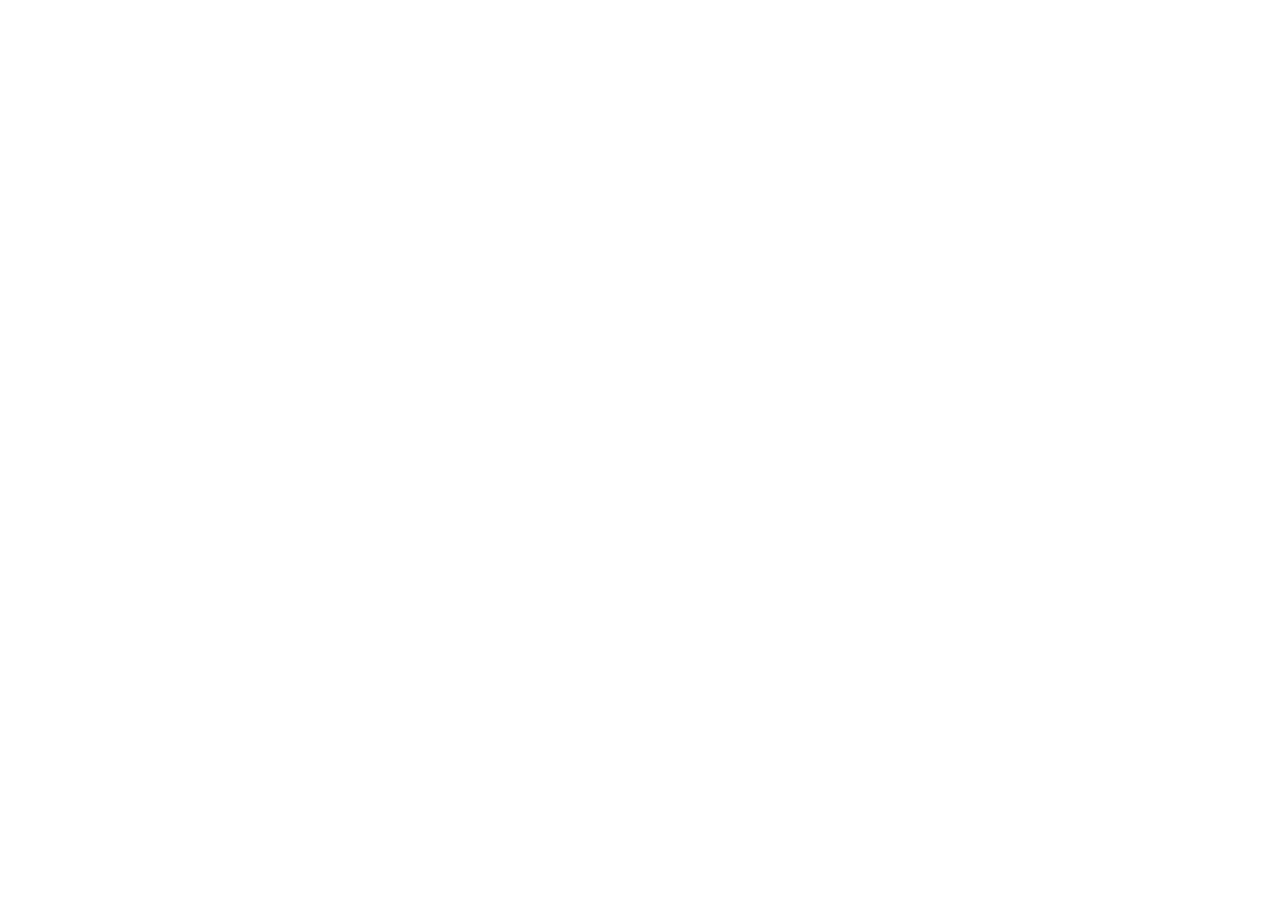
==== virtual-music-kit/index.html @ cd9fff53 "feat: add basic project template" ====
<!DOCTYPE html>
<html lang="en">
<head>
  <!-- Meta tags -->
  <meta charset="UTF-8">
  <meta name="viewport" content="width=device-width, initial-scale=1.0">
  <!-- CSS Import -->
  <link rel="stylesheet" href="style.css">
  <!-- Favicon -->
  <link rel="icon" href="assets/svg/guitar-neck.svg">
  <!-- Title -->
  <title>Simple Guitar</title>
</head>
<body>
<script src="index.js" type="module"></script>
</body>
</html>
---- virtual-music-kit/style.css ----
/*! modern-normalize v3.0.1 | MIT License | https://github.com/sindresorhus/modern-normalize */
/*
Document
========
*/
/**
Use a better box model (opinionated).
*/
*,
::before,
::after {
  box-sizing: border-box;
}

html {
  /* Improve consistency of default fonts in all browsers. (https://github.com/sindresorhus/modern-normalize/issues/3) */
  font-family: system-ui, "Segoe UI", Roboto, Helvetica, Arial, sans-serif, "Apple Color Emoji", "Segoe UI Emoji";
  line-height: 1.15; /* 1. Correct the line height in all browsers. */
  -webkit-text-size-adjust: 100%; /* 2. Prevent adjustments of font size after orientation changes in iOS. */
  tab-size: 4; /* 3. Use a more readable tab size (opinionated). */
}

/*
Sections
========
*/
body {
  margin: 0; /* Remove the margin in all browsers. */
}

/*
Text-level semantics
====================
*/
/**
Add the correct font weight in Chrome and Safari.
*/
b,
strong {
  font-weight: bolder;
}

/**
1. Improve consistency of default fonts in all browsers. (https://github.com/sindresorhus/modern-normalize/issues/3)
2. Correct the odd 'em' font sizing in all browsers.
*/
code,
kbd,
samp,
pre {
  font-family: ui-monospace, SFMono-Regular, Consolas, "Liberation Mono", Menlo, monospace; /* 1 */
  font-size: 1em; /* 2 */
}

/**
Add the correct font size in all browsers.
*/
small {
  font-size: 80%;
}

/**
Prevent 'sub' and 'sup' elements from affecting the line height in all browsers.
*/
sub,
sup {
  font-size: 75%;
  line-height: 0;
  position: relative;
  vertical-align: baseline;
}

sub {
  bottom: -0.25em;
}

sup {
  top: -0.5em;
}

/*
Tabular data
============
*/
/**
Correct table border color inheritance in Chrome and Safari. (https://issues.chromium.org/issues/40615503, https://bugs.webkit.org/show_bug.cgi?id=195016)
*/
table {
  border-color: currentcolor;
}

/*
Forms
=====
*/
/**
1. Change the font styles in all browsers.
2. Remove the margin in Firefox and Safari.
*/
button,
input,
optgroup,
select,
textarea {
  font-family: inherit; /* 1 */
  font-size: 100%; /* 1 */
  line-height: 1.15; /* 1 */
  margin: 0; /* 2 */
}

/**
Correct the inability to style clickable types in iOS and Safari.
*/
button,
[type=button],
[type=reset],
[type=submit] {
  -webkit-appearance: button;
}

/**
Remove the padding so developers are not caught out when they zero out 'fieldset' elements in all browsers.
*/
legend {
  padding: 0;
}

/**
Add the correct vertical alignment in Chrome and Firefox.
*/
progress {
  vertical-align: baseline;
}

/**
Correct the cursor style of increment and decrement buttons in Safari.
*/
::-webkit-inner-spin-button,
::-webkit-outer-spin-button {
  height: auto;
}

/**
1. Correct the odd appearance in Chrome and Safari.
2. Correct the outline style in Safari.
*/
[type=search] {
  -webkit-appearance: textfield; /* 1 */
  outline-offset: -2px; /* 2 */
}

/**
Remove the inner padding in Chrome and Safari on macOS.
*/
::-webkit-search-decoration {
  -webkit-appearance: none;
}

/**
1. Correct the inability to style clickable types in iOS and Safari.
2. Change font properties to 'inherit' in Safari.
*/
::-webkit-file-upload-button {
  -webkit-appearance: button; /* 1 */
  font: inherit; /* 2 */
}

/*
Interactive
===========
*/
/*
Add the correct display in Chrome and Safari.
*/
summary {
  display: list-item;
}

/*# sourceMappingURL=style.css.map */
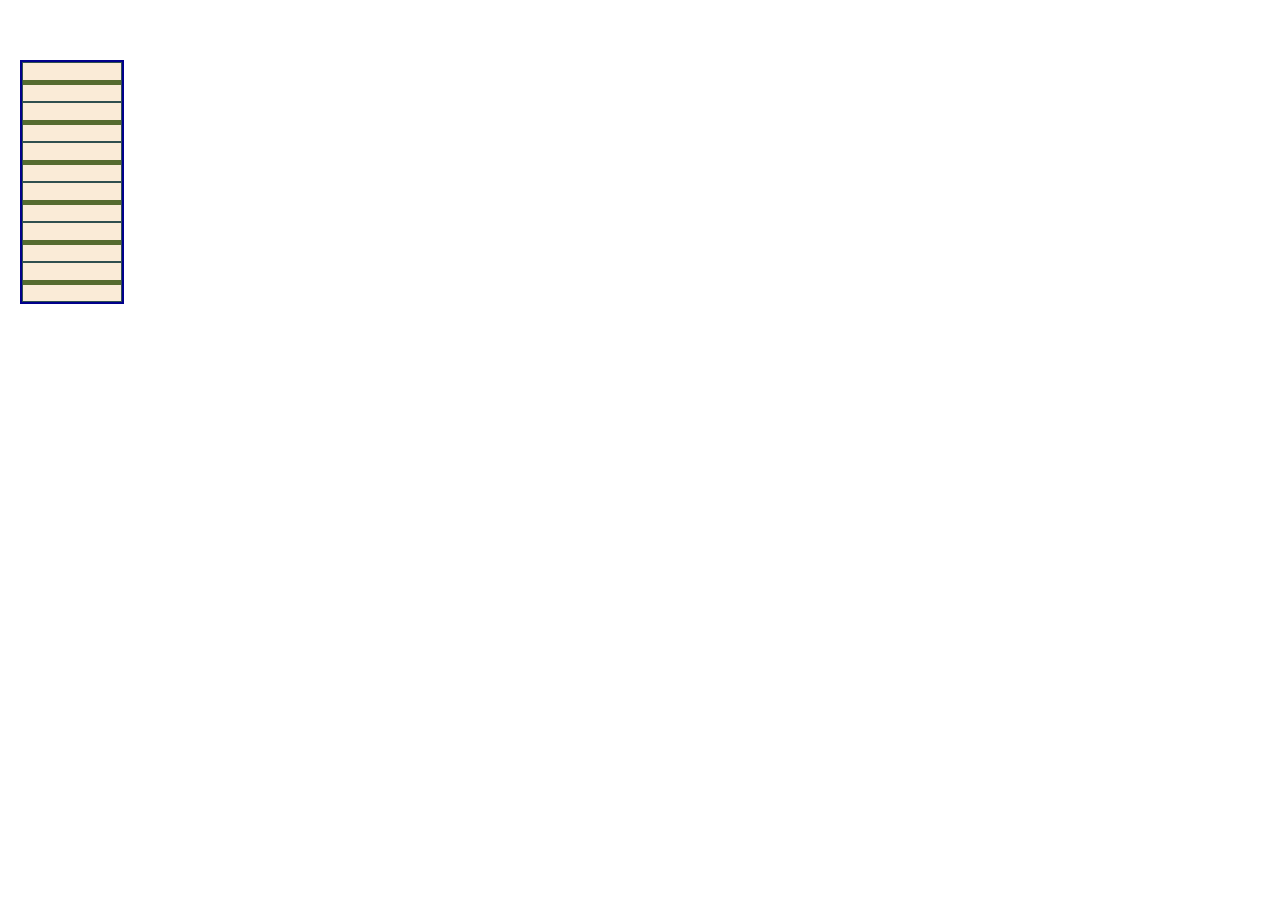
==== commit 18f9992e: "feat: add single guitar fret layout" ====
--- a/virtual-music-kit/index.html
+++ b/virtual-music-kit/index.html
@@ -12,6 +12,30 @@
   <title>Simple Guitar</title>
 </head>
 <body>
+<main>
+  <div class="guitar">
+    <div class="guitar__fret">
+      <div class="guitar__key">
+        <span class="guitar__string"></span>
+      </div>
+      <div class="guitar__key">
+        <span class="guitar__string"></span>
+      </div>
+      <div class="guitar__key">
+        <span class="guitar__string"></span>
+      </div>
+      <div class="guitar__key">
+        <span class="guitar__string"></span>
+      </div>
+      <div class="guitar__key">
+        <span class="guitar__string"></span>
+      </div>
+      <div class="guitar__key">
+        <span class="guitar__string"></span>
+      </div>
+    </div>
+  </div>
+</main>
 <script src="index.js" type="module"></script>
 </body>
 </html>
--- a/virtual-music-kit/style.css
+++ b/virtual-music-kit/style.css
@@ -176,4 +176,37 @@
   display: list-item;
 }
 
+.container {
+  margin: 0 auto;
+}
+
+.guitar {
+  display: flex;
+  margin: 0 auto;
+  max-width: 1440px;
+  justify-content: space-between;
+  padding: 60px 20px;
+}
+
+.guitar__fret {
+  display: flex;
+  flex-direction: column;
+  border: darkblue 2px solid;
+}
+
+.guitar__key {
+  width: 100px;
+  height: 40px;
+  display: flex;
+  flex-direction: column;
+  justify-content: center;
+  border: 1px solid darkslategray;
+  background-color: antiquewhite;
+}
+
+.guitar__string {
+  height: 5px;
+  background-color: darkolivegreen;
+}
+
 /*# sourceMappingURL=style.css.map */
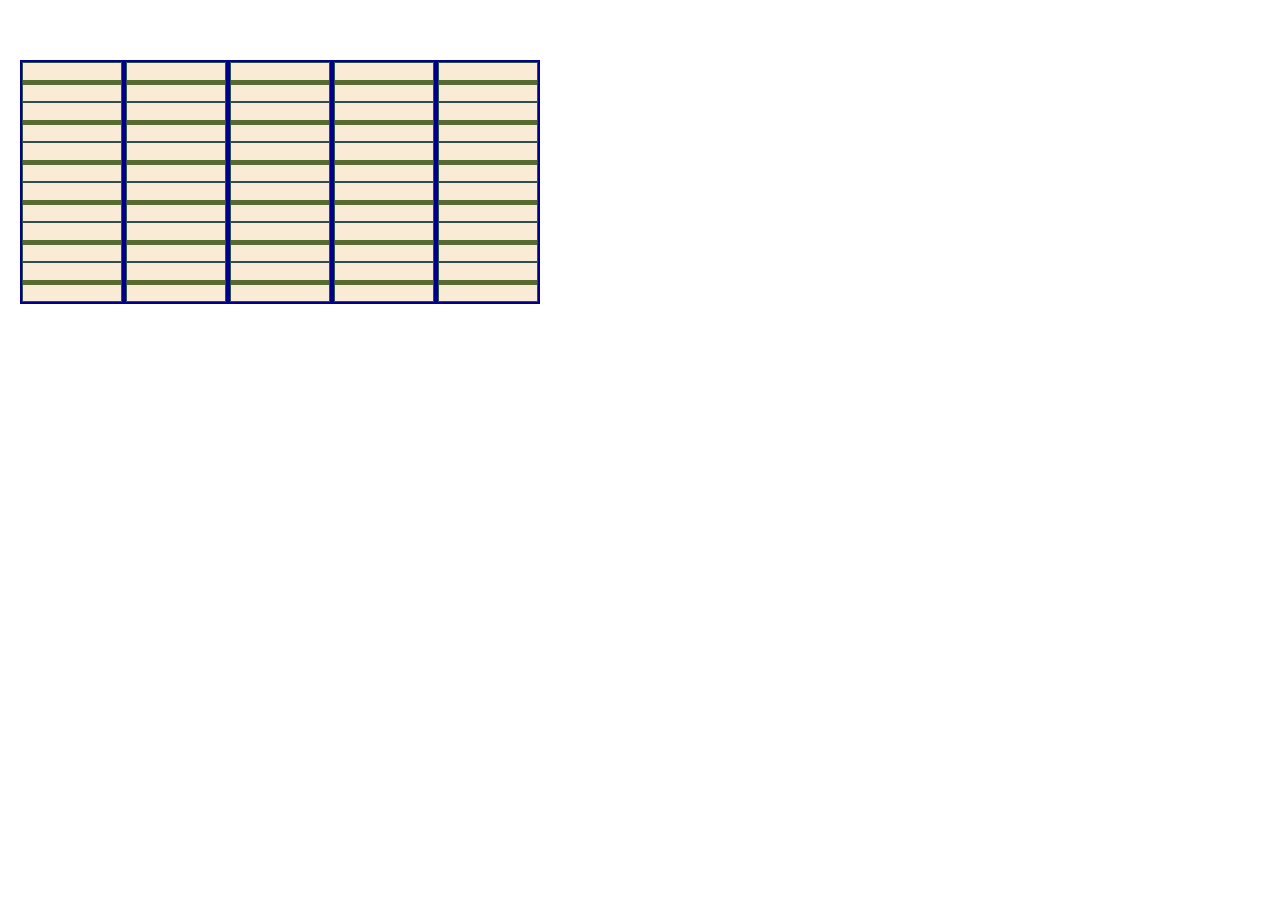
==== commit f9008d3e: "feat: add five frets for testing layout" ====
--- a/virtual-music-kit/index.html
+++ b/virtual-music-kit/index.html
@@ -34,6 +34,86 @@
         <span class="guitar__string"></span>
       </div>
     </div>
+    <div class="guitar__fret">
+      <div class="guitar__key">
+        <span class="guitar__string"></span>
+      </div>
+      <div class="guitar__key">
+        <span class="guitar__string"></span>
+      </div>
+      <div class="guitar__key">
+        <span class="guitar__string"></span>
+      </div>
+      <div class="guitar__key">
+        <span class="guitar__string"></span>
+      </div>
+      <div class="guitar__key">
+        <span class="guitar__string"></span>
+      </div>
+      <div class="guitar__key">
+        <span class="guitar__string"></span>
+      </div>
+    </div>
+    <div class="guitar__fret">
+      <div class="guitar__key">
+        <span class="guitar__string"></span>
+      </div>
+      <div class="guitar__key">
+        <span class="guitar__string"></span>
+      </div>
+      <div class="guitar__key">
+        <span class="guitar__string"></span>
+      </div>
+      <div class="guitar__key">
+        <span class="guitar__string"></span>
+      </div>
+      <div class="guitar__key">
+        <span class="guitar__string"></span>
+      </div>
+      <div class="guitar__key">
+        <span class="guitar__string"></span>
+      </div>
+    </div>
+    <div class="guitar__fret">
+      <div class="guitar__key">
+        <span class="guitar__string"></span>
+      </div>
+      <div class="guitar__key">
+        <span class="guitar__string"></span>
+      </div>
+      <div class="guitar__key">
+        <span class="guitar__string"></span>
+      </div>
+      <div class="guitar__key">
+        <span class="guitar__string"></span>
+      </div>
+      <div class="guitar__key">
+        <span class="guitar__string"></span>
+      </div>
+      <div class="guitar__key">
+        <span class="guitar__string"></span>
+      </div>
+    </div>
+    <div class="guitar__fret">
+      <div class="guitar__key">
+        <span class="guitar__string"></span>
+      </div>
+      <div class="guitar__key">
+        <span class="guitar__string"></span>
+      </div>
+      <div class="guitar__key">
+        <span class="guitar__string"></span>
+      </div>
+      <div class="guitar__key">
+        <span class="guitar__string"></span>
+      </div>
+      <div class="guitar__key">
+        <span class="guitar__string"></span>
+      </div>
+      <div class="guitar__key">
+        <span class="guitar__string"></span>
+      </div>
+    </div>
   </div>
 </main>
 <script src="index.js" type="module"></script>
--- a/virtual-music-kit/style.css
+++ b/virtual-music-kit/style.css
@@ -184,7 +184,6 @@
   display: flex;
   margin: 0 auto;
   max-width: 1440px;
-  justify-content: space-between;
   padding: 60px 20px;
 }
 
@@ -202,6 +201,13 @@
   justify-content: center;
   border: 1px solid darkslategray;
   background-color: antiquewhite;
+  transition: 0.15s;
+}
+.guitar__key:hover {
+  background-color: yellowgreen;
+}
+.guitar__key:hover .guitar__string {
+  background-color: coral;
 }
 
 .guitar__string {
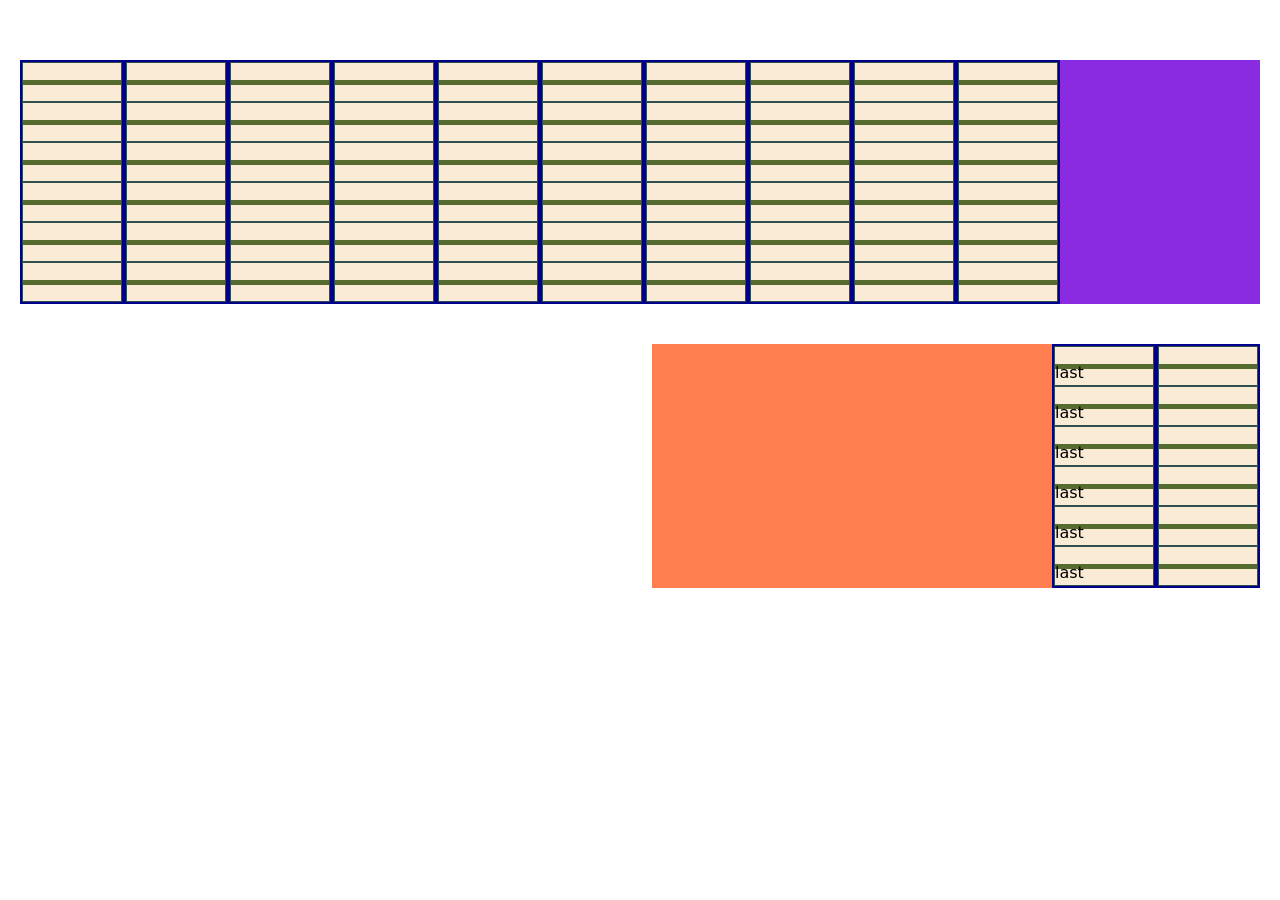
==== commit 59ad1f38: "feat: add decorative guitar layout placeholders" ====
--- a/virtual-music-kit/index.html
+++ b/virtual-music-kit/index.html
@@ -14,106 +14,248 @@
 <body>
 <main>
   <div class="guitar">
-    <div class="guitar__fret">
-      <div class="guitar__key">
-        <span class="guitar__string"></span>
-      </div>
-      <div class="guitar__key">
-        <span class="guitar__string"></span>
-      </div>
-      <div class="guitar__key">
-        <span class="guitar__string"></span>
-      </div>
-      <div class="guitar__key">
-        <span class="guitar__string"></span>
-      </div>
-      <div class="guitar__key">
-        <span class="guitar__string"></span>
-      </div>
-      <div class="guitar__key">
-        <span class="guitar__string"></span>
-      </div>
-    </div>
-    <div class="guitar__fret">
-      <div class="guitar__key">
-        <span class="guitar__string"></span>
-      </div>
-      <div class="guitar__key">
-        <span class="guitar__string"></span>
-      </div>
-      <div class="guitar__key">
-        <span class="guitar__string"></span>
-      </div>
-      <div class="guitar__key">
-        <span class="guitar__string"></span>
-      </div>
-      <div class="guitar__key">
-        <span class="guitar__string"></span>
-      </div>
-      <div class="guitar__key">
-        <span class="guitar__string"></span>
-      </div>
-    </div>
-    <div class="guitar__fret">
-      <div class="guitar__key">
-        <span class="guitar__string"></span>
-      </div>
-      <div class="guitar__key">
-        <span class="guitar__string"></span>
-      </div>
-      <div class="guitar__key">
-        <span class="guitar__string"></span>
-      </div>
-      <div class="guitar__key">
-        <span class="guitar__string"></span>
-      </div>
-      <div class="guitar__key">
-        <span class="guitar__string"></span>
-      </div>
-      <div class="guitar__key">
-        <span class="guitar__string"></span>
-      </div>
-    </div>
-    <div class="guitar__fret">
-      <div class="guitar__key">
-        <span class="guitar__string"></span>
-      </div>
-      <div class="guitar__key">
-        <span class="guitar__string"></span>
-      </div>
-      <div class="guitar__key">
-        <span class="guitar__string"></span>
-      </div>
-      <div class="guitar__key">
-        <span class="guitar__string"></span>
-      </div>
-      <div class="guitar__key">
-        <span class="guitar__string"></span>
-      </div>
-      <div class="guitar__key">
-        <span class="guitar__string"></span>
-      </div>
-    </div>
-    <div class="guitar__fret">
-      <div class="guitar__key">
-        <span class="guitar__string"></span>
-      </div>
-      <div class="guitar__key">
-        <span class="guitar__string"></span>
-      </div>
-      <div class="guitar__key">
-        <span class="guitar__string"></span>
-      </div>
-      <div class="guitar__key">
-        <span class="guitar__string"></span>
-      </div>
-      <div class="guitar__key">
-        <span class="guitar__string"></span>
-      </div>
-      <div class="guitar__key">
-        <span class="guitar__string"></span>
-      </div>
-    </div>
+    <div class="guitar__head"></div>
+    <div class="guitar__fret">
+      <div class="guitar__key">
+        <span class="guitar__string"></span>
+      </div>
+      <div class="guitar__key">
+        <span class="guitar__string"></span>
+      </div>
+      <div class="guitar__key">
+        <span class="guitar__string"></span>
+      </div>
+      <div class="guitar__key">
+        <span class="guitar__string"></span>
+      </div>
+      <div class="guitar__key">
+        <span class="guitar__string"></span>
+      </div>
+      <div class="guitar__key">
+        <span class="guitar__string"></span>
+      </div>
+    </div>
+    <div class="guitar__fret">
+      <div class="guitar__key">
+        <span class="guitar__string"></span>
+      </div>
+      <div class="guitar__key">
+        <span class="guitar__string"></span>
+      </div>
+      <div class="guitar__key">
+        <span class="guitar__string"></span>
+      </div>
+      <div class="guitar__key">
+        <span class="guitar__string"></span>
+      </div>
+      <div class="guitar__key">
+        <span class="guitar__string"></span>
+      </div>
+      <div class="guitar__key">
+        <span class="guitar__string"></span>
+      </div>
+    </div>
+    <div class="guitar__fret">
+      <div class="guitar__key">
+        <span class="guitar__string"></span>
+      </div>
+      <div class="guitar__key">
+        <span class="guitar__string"></span>
+      </div>
+      <div class="guitar__key">
+        <span class="guitar__string"></span>
+      </div>
+      <div class="guitar__key">
+        <span class="guitar__string"></span>
+      </div>
+      <div class="guitar__key">
+        <span class="guitar__string"></span>
+      </div>
+      <div class="guitar__key">
+        <span class="guitar__string"></span>
+      </div>
+    </div>
+    <div class="guitar__fret">
+      <div class="guitar__key">
+        <span class="guitar__string"></span>
+      </div>
+      <div class="guitar__key">
+        <span class="guitar__string"></span>
+      </div>
+      <div class="guitar__key">
+        <span class="guitar__string"></span>
+      </div>
+      <div class="guitar__key">
+        <span class="guitar__string"></span>
+      </div>
+      <div class="guitar__key">
+        <span class="guitar__string"></span>
+      </div>
+      <div class="guitar__key">
+        <span class="guitar__string"></span>
+      </div>
+    </div>
+    <div class="guitar__fret">
+      <div class="guitar__key">
+        <span class="guitar__string"></span>
+      </div>
+      <div class="guitar__key">
+        <span class="guitar__string"></span>
+      </div>
+      <div class="guitar__key">
+        <span class="guitar__string"></span>
+      </div>
+      <div class="guitar__key">
+        <span class="guitar__string"></span>
+      </div>
+      <div class="guitar__key">
+        <span class="guitar__string"></span>
+      </div>
+      <div class="guitar__key">
+        <span class="guitar__string"></span>
+      </div>
+    </div>
+    <div class="guitar__fret">
+      <div class="guitar__key">
+        <span class="guitar__string"></span>
+      </div>
+      <div class="guitar__key">
+        <span class="guitar__string"></span>
+      </div>
+      <div class="guitar__key">
+        <span class="guitar__string"></span>
+      </div>
+      <div class="guitar__key">
+        <span class="guitar__string"></span>
+      </div>
+      <div class="guitar__key">
+        <span class="guitar__string"></span>
+      </div>
+      <div class="guitar__key">
+        <span class="guitar__string"></span>
+      </div>
+    </div>
+    <div class="guitar__fret">
+      <div class="guitar__key">
+        <span class="guitar__string"></span>
+      </div>
+      <div class="guitar__key">
+        <span class="guitar__string"></span>
+      </div>
+      <div class="guitar__key">
+        <span class="guitar__string"></span>
+      </div>
+      <div class="guitar__key">
+        <span class="guitar__string"></span>
+      </div>
+      <div class="guitar__key">
+        <span class="guitar__string"></span>
+      </div>
+      <div class="guitar__key">
+        <span class="guitar__string"></span>
+      </div>
+    </div>
+    <div class="guitar__fret">
+      <div class="guitar__key">
+        <span class="guitar__string"></span>
+      </div>
+      <div class="guitar__key">
+        <span class="guitar__string"></span>
+      </div>
+      <div class="guitar__key">
+        <span class="guitar__string"></span>
+      </div>
+      <div class="guitar__key">
+        <span class="guitar__string"></span>
+      </div>
+      <div class="guitar__key">
+        <span class="guitar__string"></span>
+      </div>
+      <div class="guitar__key">
+        <span class="guitar__string"></span>
+      </div>
+    </div>
+    <div class="guitar__fret">
+      <div class="guitar__key">
+        <span class="guitar__string"></span>
+      </div>
+      <div class="guitar__key">
+        <span class="guitar__string"></span>
+      </div>
+      <div class="guitar__key">
+        <span class="guitar__string"></span>
+      </div>
+      <div class="guitar__key">
+        <span class="guitar__string"></span>
+      </div>
+      <div class="guitar__key">
+        <span class="guitar__string"></span>
+      </div>
+      <div class="guitar__key">
+        <span class="guitar__string"></span>
+      </div>
+    </div>
+    <div class="guitar__fret">
+      <div class="guitar__key">
+        <span class="guitar__string"></span>
+      </div>
+      <div class="guitar__key">
+        <span class="guitar__string"></span>
+      </div>
+      <div class="guitar__key">
+        <span class="guitar__string"></span>
+      </div>
+      <div class="guitar__key">
+        <span class="guitar__string"></span>
+      </div>
+      <div class="guitar__key">
+        <span class="guitar__string"></span>
+      </div>
+      <div class="guitar__key">
+        <span class="guitar__string"></span>
+      </div>
+    </div>
+    <div class="guitar__fret">
+      <div class="guitar__key">
+        <span class="guitar__string"></span>
+      </div>
+      <div class="guitar__key">
+        <span class="guitar__string"></span>
+      </div>
+      <div class="guitar__key">
+        <span class="guitar__string"></span>
+      </div>
+      <div class="guitar__key">
+        <span class="guitar__string"></span>
+      </div>
+      <div class="guitar__key">
+        <span class="guitar__string"></span>
+      </div>
+      <div class="guitar__key">
+        <span class="guitar__string"></span>
+      </div>
+    </div>
+    <div class="guitar__fret">
+      <div class="guitar__key">
+        <span class="guitar__string">last</span>
+      </div>
+      <div class="guitar__key">
+        <span class="guitar__string">last</span>
+      </div>
+      <div class="guitar__key">
+        <span class="guitar__string">last</span>
+      </div>
+      <div class="guitar__key">
+        <span class="guitar__string">last</span>
+      </div>
+      <div class="guitar__key">
+        <span class="guitar__string">last</span>
+      </div>
+      <div class="guitar__key">
+        <span class="guitar__string">last</span>
+      </div>
+    </div>
+    <div class="guitar__body"></div>
   </div>
 </main>
 <script src="index.js" type="module"></script>
--- a/virtual-music-kit/style.css
+++ b/virtual-music-kit/style.css
@@ -182,9 +182,22 @@
 
 .guitar {
   display: flex;
+  flex-direction: row-reverse;
+  flex-wrap: wrap;
+  row-gap: 40px;
   margin: 0 auto;
   max-width: 1440px;
   padding: 60px 20px;
+}
+
+.guitar__head {
+  width: 200px;
+  background-color: blueviolet;
+}
+
+.guitar__body {
+  width: 400px;
+  background-color: coral;
 }
 
 .guitar__fret {
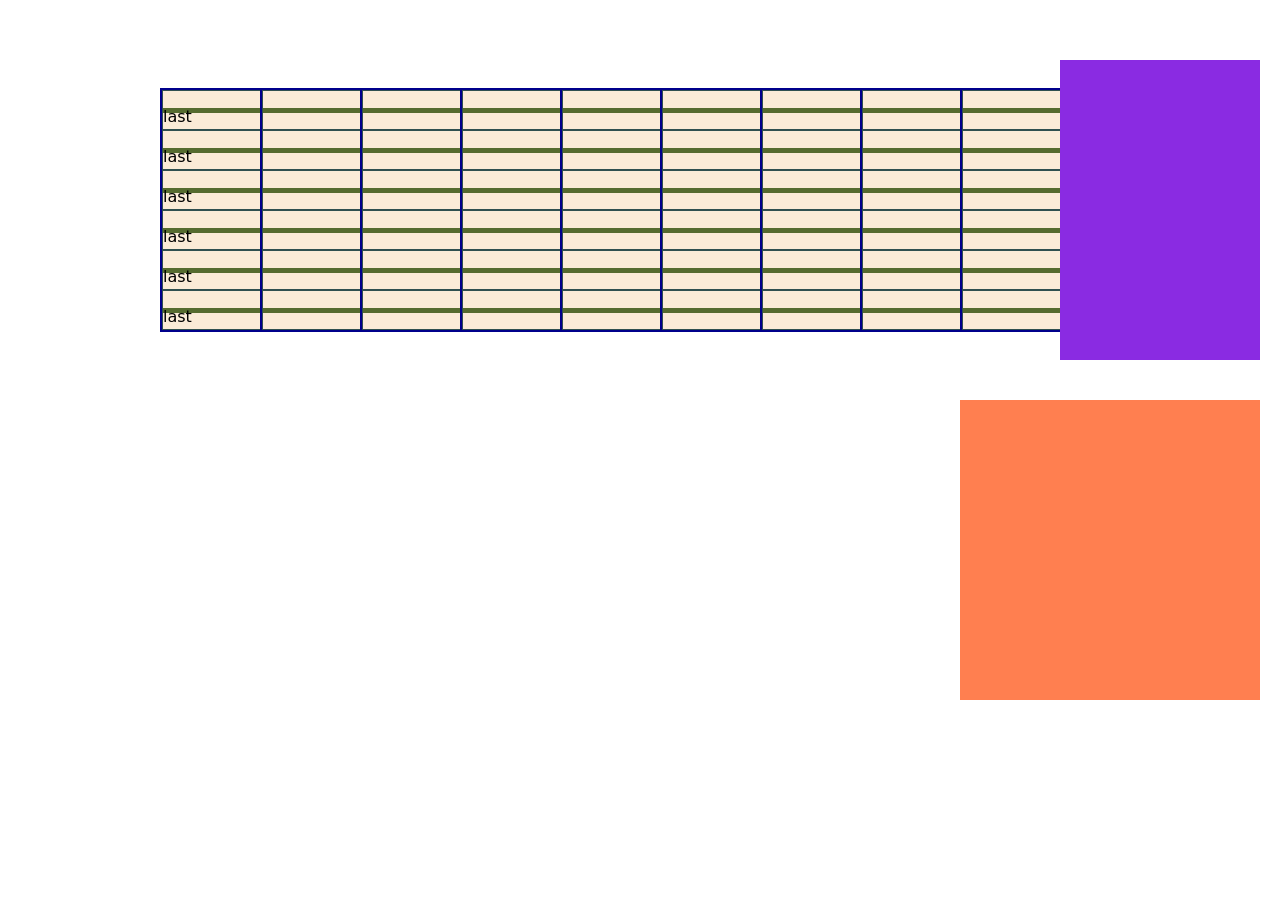
==== commit c7285c65: "feat: adjust layout for testing functionality" ====
--- a/virtual-music-kit/index.html
+++ b/virtual-music-kit/index.html
@@ -177,66 +177,6 @@
     </div>
     <div class="guitar__fret">
       <div class="guitar__key">
-        <span class="guitar__string"></span>
-      </div>
-      <div class="guitar__key">
-        <span class="guitar__string"></span>
-      </div>
-      <div class="guitar__key">
-        <span class="guitar__string"></span>
-      </div>
-      <div class="guitar__key">
-        <span class="guitar__string"></span>
-      </div>
-      <div class="guitar__key">
-        <span class="guitar__string"></span>
-      </div>
-      <div class="guitar__key">
-        <span class="guitar__string"></span>
-      </div>
-    </div>
-    <div class="guitar__fret">
-      <div class="guitar__key">
-        <span class="guitar__string"></span>
-      </div>
-      <div class="guitar__key">
-        <span class="guitar__string"></span>
-      </div>
-      <div class="guitar__key">
-        <span class="guitar__string"></span>
-      </div>
-      <div class="guitar__key">
-        <span class="guitar__string"></span>
-      </div>
-      <div class="guitar__key">
-        <span class="guitar__string"></span>
-      </div>
-      <div class="guitar__key">
-        <span class="guitar__string"></span>
-      </div>
-    </div>
-    <div class="guitar__fret">
-      <div class="guitar__key">
-        <span class="guitar__string"></span>
-      </div>
-      <div class="guitar__key">
-        <span class="guitar__string"></span>
-      </div>
-      <div class="guitar__key">
-        <span class="guitar__string"></span>
-      </div>
-      <div class="guitar__key">
-        <span class="guitar__string"></span>
-      </div>
-      <div class="guitar__key">
-        <span class="guitar__string"></span>
-      </div>
-      <div class="guitar__key">
-        <span class="guitar__string"></span>
-      </div>
-    </div>
-    <div class="guitar__fret">
-      <div class="guitar__key">
         <span class="guitar__string">last</span>
       </div>
       <div class="guitar__key">
--- a/virtual-music-kit/style.css
+++ b/virtual-music-kit/style.css
@@ -181,9 +181,11 @@
 }
 
 .guitar {
+  width: 100%;
   display: flex;
   flex-direction: row-reverse;
   flex-wrap: wrap;
+  align-items: center;
   row-gap: 40px;
   margin: 0 auto;
   max-width: 1440px;
@@ -192,15 +194,19 @@
 
 .guitar__head {
   width: 200px;
+  height: 300px;
   background-color: blueviolet;
 }
 
 .guitar__body {
-  width: 400px;
+  height: 300px;
+  width: 300px;
   background-color: coral;
 }
 
 .guitar__fret {
+  flex: 1;
+  max-width: 100px;
   display: flex;
   flex-direction: column;
   border: darkblue 2px solid;
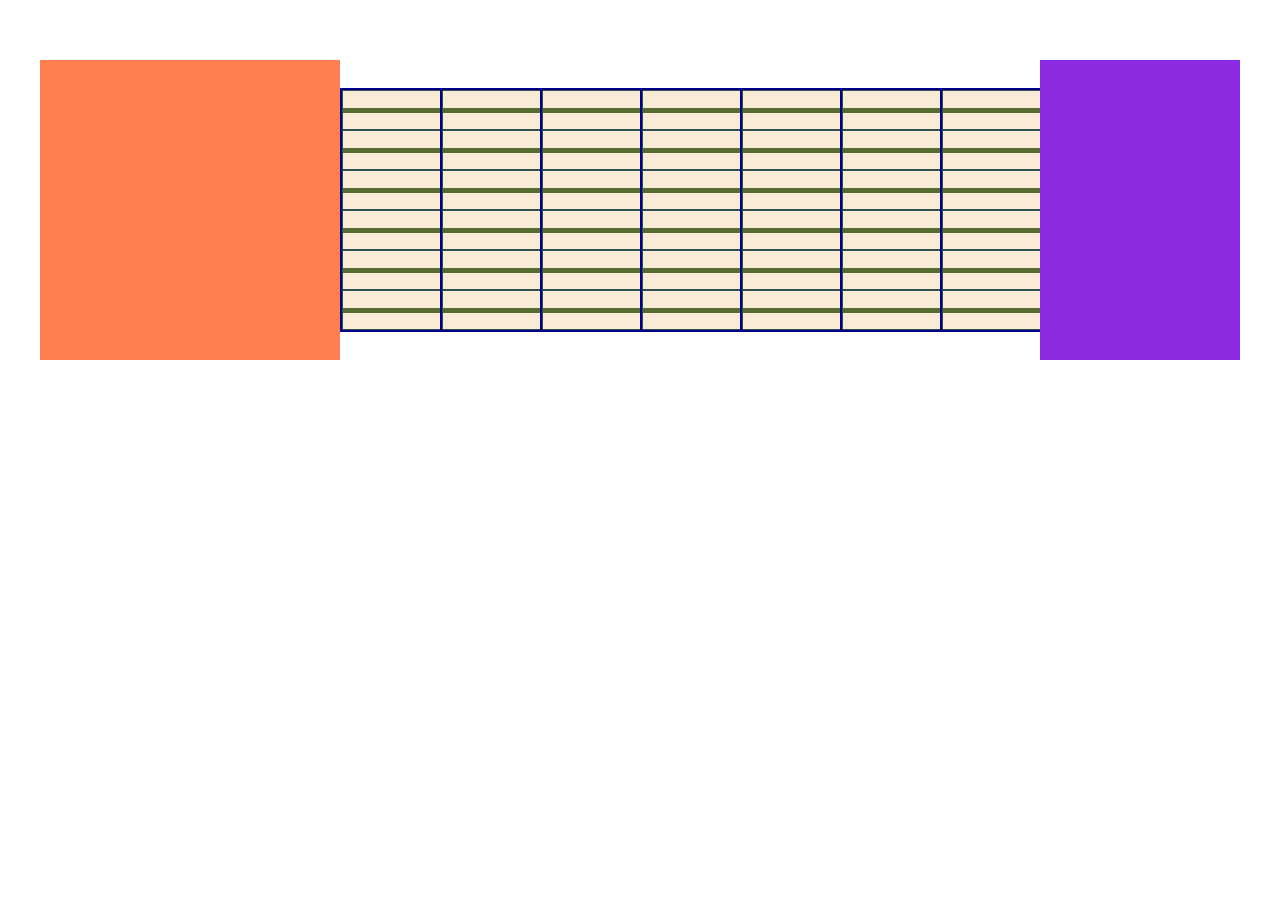
==== commit a560e2e4: "feat: replace html layout with createElement function calls" ====
--- a/virtual-music-kit/index.html
+++ b/virtual-music-kit/index.html
@@ -12,192 +12,6 @@
   <title>Simple Guitar</title>
 </head>
 <body>
-<main>
-  <div class="guitar">
-    <div class="guitar__head"></div>
-    <div class="guitar__fret">
-      <div class="guitar__key">
-        <span class="guitar__string"></span>
-      </div>
-      <div class="guitar__key">
-        <span class="guitar__string"></span>
-      </div>
-      <div class="guitar__key">
-        <span class="guitar__string"></span>
-      </div>
-      <div class="guitar__key">
-        <span class="guitar__string"></span>
-      </div>
-      <div class="guitar__key">
-        <span class="guitar__string"></span>
-      </div>
-      <div class="guitar__key">
-        <span class="guitar__string"></span>
-      </div>
-    </div>
-    <div class="guitar__fret">
-      <div class="guitar__key">
-        <span class="guitar__string"></span>
-      </div>
-      <div class="guitar__key">
-        <span class="guitar__string"></span>
-      </div>
-      <div class="guitar__key">
-        <span class="guitar__string"></span>
-      </div>
-      <div class="guitar__key">
-        <span class="guitar__string"></span>
-      </div>
-      <div class="guitar__key">
-        <span class="guitar__string"></span>
-      </div>
-      <div class="guitar__key">
-        <span class="guitar__string"></span>
-      </div>
-    </div>
-    <div class="guitar__fret">
-      <div class="guitar__key">
-        <span class="guitar__string"></span>
-      </div>
-      <div class="guitar__key">
-        <span class="guitar__string"></span>
-      </div>
-      <div class="guitar__key">
-        <span class="guitar__string"></span>
-      </div>
-      <div class="guitar__key">
-        <span class="guitar__string"></span>
-      </div>
-      <div class="guitar__key">
-        <span class="guitar__string"></span>
-      </div>
-      <div class="guitar__key">
-        <span class="guitar__string"></span>
-      </div>
-    </div>
-    <div class="guitar__fret">
-      <div class="guitar__key">
-        <span class="guitar__string"></span>
-      </div>
-      <div class="guitar__key">
-        <span class="guitar__string"></span>
-      </div>
-      <div class="guitar__key">
-        <span class="guitar__string"></span>
-      </div>
-      <div class="guitar__key">
-        <span class="guitar__string"></span>
-      </div>
-      <div class="guitar__key">
-        <span class="guitar__string"></span>
-      </div>
-      <div class="guitar__key">
-        <span class="guitar__string"></span>
-      </div>
-    </div>
-    <div class="guitar__fret">
-      <div class="guitar__key">
-        <span class="guitar__string"></span>
-      </div>
-      <div class="guitar__key">
-        <span class="guitar__string"></span>
-      </div>
-      <div class="guitar__key">
-        <span class="guitar__string"></span>
-      </div>
-      <div class="guitar__key">
-        <span class="guitar__string"></span>
-      </div>
-      <div class="guitar__key">
-        <span class="guitar__string"></span>
-      </div>
-      <div class="guitar__key">
-        <span class="guitar__string"></span>
-      </div>
-    </div>
-    <div class="guitar__fret">
-      <div class="guitar__key">
-        <span class="guitar__string"></span>
-      </div>
-      <div class="guitar__key">
-        <span class="guitar__string"></span>
-      </div>
-      <div class="guitar__key">
-        <span class="guitar__string"></span>
-      </div>
-      <div class="guitar__key">
-        <span class="guitar__string"></span>
-      </div>
-      <div class="guitar__key">
-        <span class="guitar__string"></span>
-      </div>
-      <div class="guitar__key">
-        <span class="guitar__string"></span>
-      </div>
-    </div>
-    <div class="guitar__fret">
-      <div class="guitar__key">
-        <span class="guitar__string"></span>
-      </div>
-      <div class="guitar__key">
-        <span class="guitar__string"></span>
-      </div>
-      <div class="guitar__key">
-        <span class="guitar__string"></span>
-      </div>
-      <div class="guitar__key">
-        <span class="guitar__string"></span>
-      </div>
-      <div class="guitar__key">
-        <span class="guitar__string"></span>
-      </div>
-      <div class="guitar__key">
-        <span class="guitar__string"></span>
-      </div>
-    </div>
-    <div class="guitar__fret">
-      <div class="guitar__key">
-        <span class="guitar__string"></span>
-      </div>
-      <div class="guitar__key">
-        <span class="guitar__string"></span>
-      </div>
-      <div class="guitar__key">
-        <span class="guitar__string"></span>
-      </div>
-      <div class="guitar__key">
-        <span class="guitar__string"></span>
-      </div>
-      <div class="guitar__key">
-        <span class="guitar__string"></span>
-      </div>
-      <div class="guitar__key">
-        <span class="guitar__string"></span>
-      </div>
-    </div>
-    <div class="guitar__fret">
-      <div class="guitar__key">
-        <span class="guitar__string">last</span>
-      </div>
-      <div class="guitar__key">
-        <span class="guitar__string">last</span>
-      </div>
-      <div class="guitar__key">
-        <span class="guitar__string">last</span>
-      </div>
-      <div class="guitar__key">
-        <span class="guitar__string">last</span>
-      </div>
-      <div class="guitar__key">
-        <span class="guitar__string">last</span>
-      </div>
-      <div class="guitar__key">
-        <span class="guitar__string">last</span>
-      </div>
-    </div>
-    <div class="guitar__body"></div>
-  </div>
-</main>
 <script src="index.js" type="module"></script>
 </body>
 </html>
--- a/virtual-music-kit/style.css
+++ b/virtual-music-kit/style.css
@@ -176,16 +176,13 @@
   display: list-item;
 }
 
-.container {
-  margin: 0 auto;
-}
-
 .guitar {
   width: 100%;
   display: flex;
   flex-direction: row-reverse;
   flex-wrap: wrap;
   align-items: center;
+  justify-content: center;
   row-gap: 40px;
   margin: 0 auto;
   max-width: 1440px;
